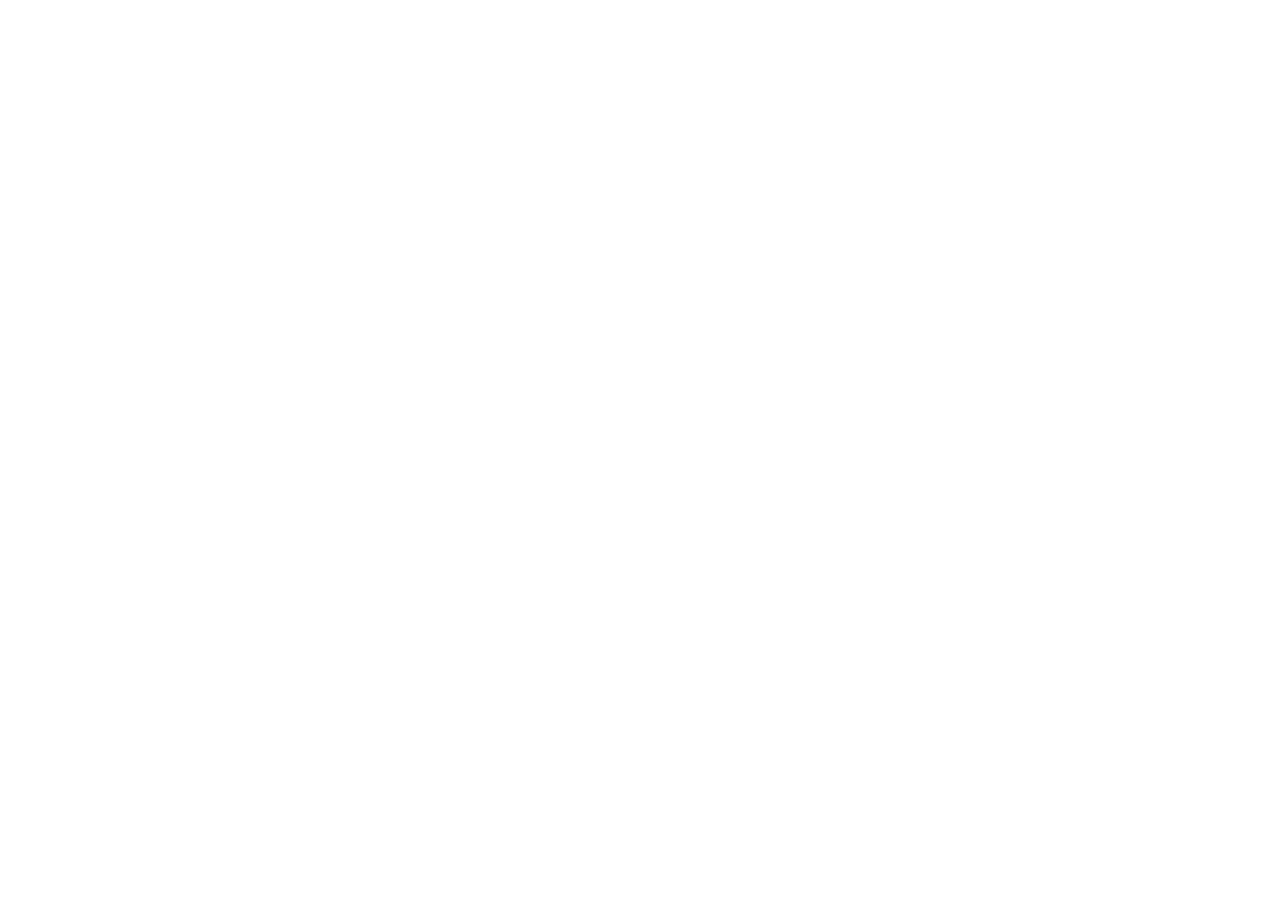
==== index.html @ 4655f9fd "Added all files" ====
<!DOCTYPE html>
<html lang="en">
<head>
    <meta charset="UTF-8">
    <meta http-equiv="X-UA-Compatible" content="IE=edge">
    <meta name="viewport" content="width=device-width, initial-scale=1.0">
    <link rel="stylesheet" href="style.css">
    <title>Form exercise</title>
</head>
<body>
    
</body>
<script src="app.js"></script>
</html>
---- style.css ----
/* No CSS *//*# sourceMappingURL=style.css.map */
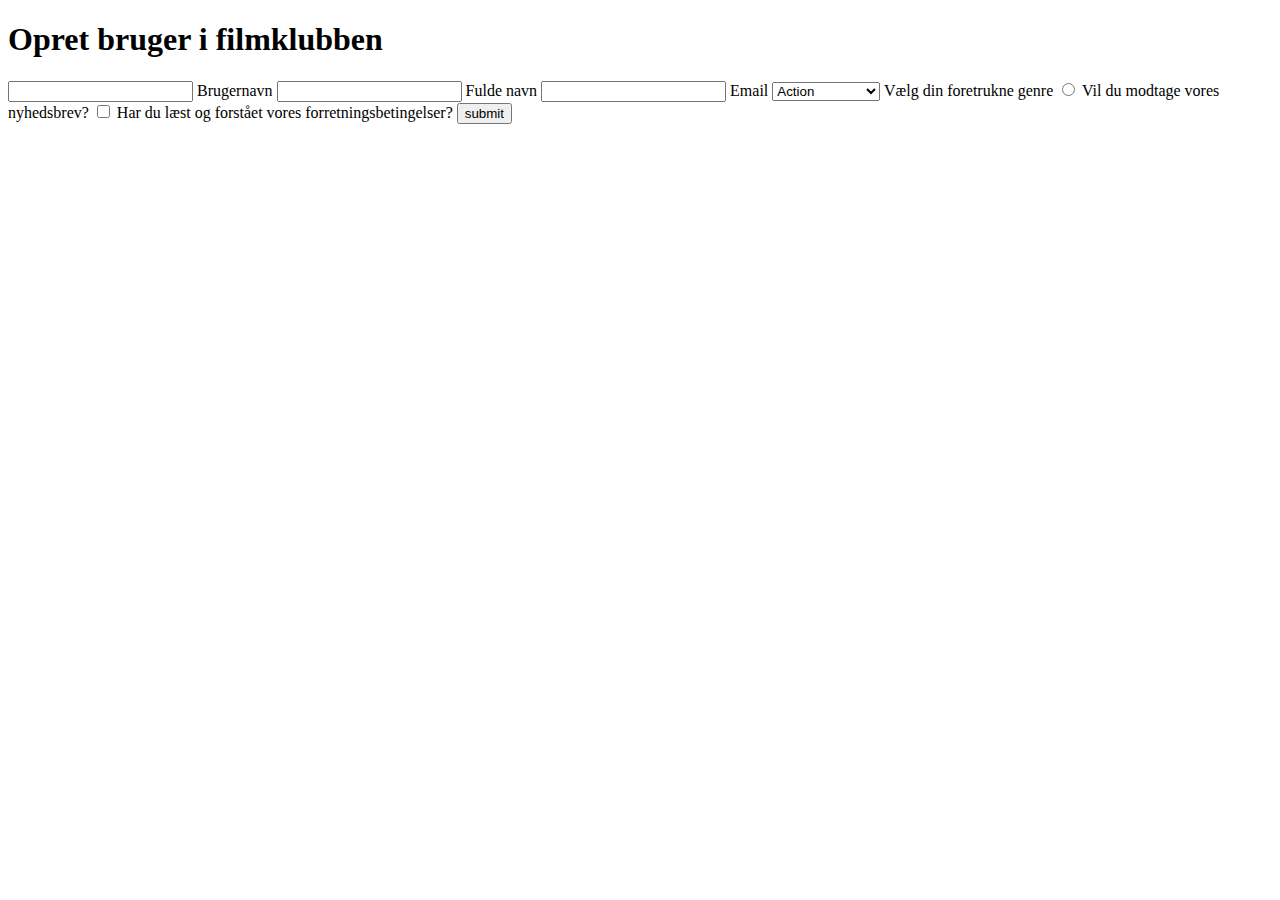
==== commit aea862a1: "Added all form HTML" ====
--- a/index.html
+++ b/index.html
@@ -8,7 +8,43 @@
     <title>Form exercise</title>
 </head>
 <body>
-    
+   <section class="form-container">
+       <h1 class="form__header">Opret bruger i filmklubben</h1>
+
+       <form class="form" action="modtager.html" method="get">
+            <input type="text" id="username" name="username" class="form__input-username">
+            <label for="username" class="form__label-username">Brugernavn</label>
+
+            <input type="text" id="name" name="name" class="form__input-name">
+            <label for="name" class="form__label-name">Fulde navn</label>
+
+            <input type="text" id="email" name="email" class="form__input-email">
+            <label for="email" class="form__label-email">Email</label>
+
+            <select id="film-genrer" name="film-genrer" class="from__select">
+                <option value="Action" class="form__select-option">Action</option>
+                <option value="Gyser" class="form__select-option">Gyser</option>
+                <option value="Science fiction" class="form__select-option">Science fiction</option>
+                <option value="Drama" class="form__select-option">Drama</option>
+                <option value="Dokumentar" class="form__select-option">Dokumentar</option>
+                <option value="Komedie" class="form__select-option">Komedie</option>
+                <option value="Krimi" class="form__select-option">Krimi</option>
+                <option value="Tegnefilm" class="form__select-option">Tegnefilm</option>
+                <option value="Krigsfilm" class="form__select-option">Krigsfilm</option>
+                <option value="Zombiefilm" class="form__select-option">Zombiefilm</option>
+            </select>
+            <label for="film-genrer" class="form__label-select">Vælg din foretrukne genre</label>
+
+            <input type="radio" class="form__input-radio-btn" id="nyhedsbrev" name="nyhedsbrev">
+            <label for="nyhedsbrev" class="form__label-radio-btn">Vil du modtage vores nyhedsbrev?</label>
+
+            <input type="checkbox" class="form__input-checkbox" id="betingelser" name="betingelser">
+            <label for="betingelser" class="form__label-checkbox">Har du læst og forstået vores forretningsbetingelser?</label> 
+            
+            <input type="submit" class="form__submit-btn" value="submit">
+       </form>
+       
+   </section> 
 </body>
 <script src="app.js"></script>
 </html>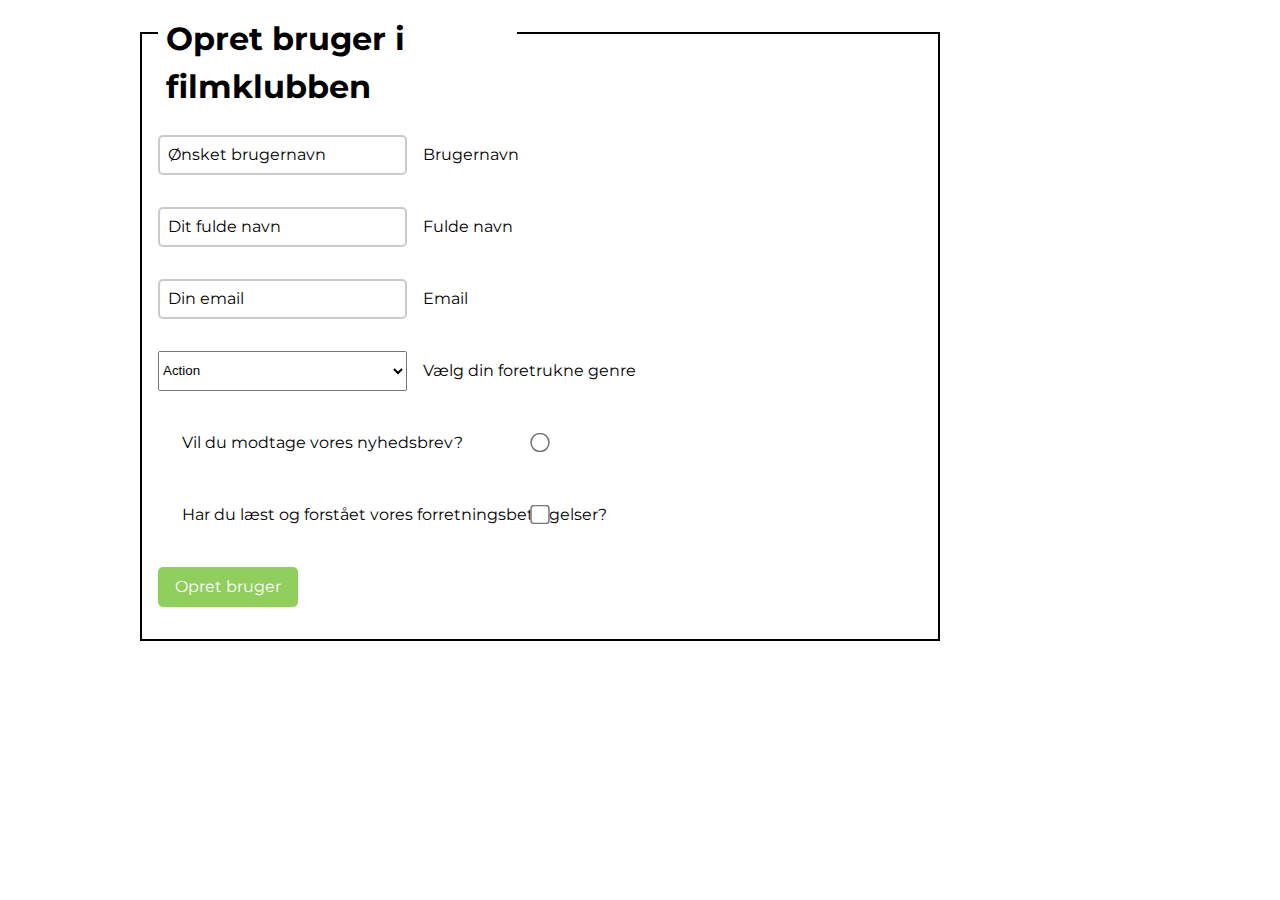
==== commit f43f2c11: "Added styling to form" ====
--- a/index.html
+++ b/index.html
@@ -1,5 +1,6 @@
 <!DOCTYPE html>
 <html lang="en">
+
 <head>
     <meta charset="UTF-8">
     <meta http-equiv="X-UA-Compatible" content="IE=edge">
@@ -7,44 +8,49 @@
     <link rel="stylesheet" href="style.css">
     <title>Form exercise</title>
 </head>
+
 <body>
-   <section class="form-container">
-       <h1 class="form__header">Opret bruger i filmklubben</h1>
+    <div class="wrapper">
+        <section class="form-container">
+            <h1 class="form__header">Opret bruger i filmklubben</h1>
 
-       <form class="form" action="modtager.html" method="get">
-            <input type="text" id="username" name="username" class="form__input-username">
-            <label for="username" class="form__label-username">Brugernavn</label>
+            <form class="form" action="modtager.html" method="get">
+                <input type="text" id="username" name="username" class="form__input" placeholder="Ønsket brugernavn">
+                <label for="username" class="form__label">Brugernavn</label>
 
-            <input type="text" id="name" name="name" class="form__input-name">
-            <label for="name" class="form__label-name">Fulde navn</label>
+                <input type="text" id="name" name="name" class="form__input" placeholder="Dit fulde navn">
+                <label for="name" class="form__label">Fulde navn</label>
 
-            <input type="text" id="email" name="email" class="form__input-email">
-            <label for="email" class="form__label-email">Email</label>
+                <input type="text" id="email" name="email" class="form__input" placeholder="Din email">
+                <label for="email" class="form__label">Email</label>
 
-            <select id="film-genrer" name="film-genrer" class="from__select">
-                <option value="Action" class="form__select-option">Action</option>
-                <option value="Gyser" class="form__select-option">Gyser</option>
-                <option value="Science fiction" class="form__select-option">Science fiction</option>
-                <option value="Drama" class="form__select-option">Drama</option>
-                <option value="Dokumentar" class="form__select-option">Dokumentar</option>
-                <option value="Komedie" class="form__select-option">Komedie</option>
-                <option value="Krimi" class="form__select-option">Krimi</option>
-                <option value="Tegnefilm" class="form__select-option">Tegnefilm</option>
-                <option value="Krigsfilm" class="form__select-option">Krigsfilm</option>
-                <option value="Zombiefilm" class="form__select-option">Zombiefilm</option>
-            </select>
-            <label for="film-genrer" class="form__label-select">Vælg din foretrukne genre</label>
+                <select id="film-genrer" name="film-genrer" placeholder="Filmgenrer" class="from__select">
+                    <option value="Action" class="form__select-option">Action</option>
+                    <option value="Gyser" class="form__select-option">Gyser</option>
+                    <option value="Science fiction" class="form__select-option">Science fiction</option>
+                    <option value="Drama" class="form__select-option">Drama</option>
+                    <option value="Dokumentar" class="form__select-option">Dokumentar</option>
+                    <option value="Komedie" class="form__select-option">Komedie</option>
+                    <option value="Krimi" class="form__select-option">Krimi</option>
+                    <option value="Tegnefilm" class="form__select-option">Tegnefilm</option>
+                    <option value="Krigsfilm" class="form__select-option">Krigsfilm</option>
+                    <option value="Zombiefilm" class="form__select-option">Zombiefilm</option>
+                </select>
+                <label for="film-genrer" class="form__label">Vælg din foretrukne genre</label>
 
-            <input type="radio" class="form__input-radio-btn" id="nyhedsbrev" name="nyhedsbrev">
-            <label for="nyhedsbrev" class="form__label-radio-btn">Vil du modtage vores nyhedsbrev?</label>
+                <input type="radio" class="form__input-radio-btn" id="nyhedsbrev" name="nyhedsbrev">
+                <label for="nyhedsbrev" class="form__label-radio-btn">Vil du modtage vores nyhedsbrev?</label>
 
-            <input type="checkbox" class="form__input-checkbox" id="betingelser" name="betingelser">
-            <label for="betingelser" class="form__label-checkbox">Har du læst og forstået vores forretningsbetingelser?</label> 
-            
-            <input type="submit" class="form__submit-btn" value="submit">
-       </form>
-       
-   </section> 
+                <input type="checkbox" class="form__input-checkbox" id="betingelser" name="betingelser">
+                <label for="betingelser" class="form__label-checkbox">Har du læst og forstået vores
+                    forretningsbetingelser?</label>
+
+                <input type="submit" class="form__submit-btn" value="Opret bruger">
+            </form>
+
+        </section>
+    </div><!-- WRAPPER END  -->
 </body>
 <script src="app.js"></script>
+
 </html>--- a/style.css
+++ b/style.css
@@ -1 +1,144 @@
-/* No CSS *//*# sourceMappingURL=style.css.map */+@import url("https://fonts.googleapis.com/css2?family=Montserrat:ital,wght@0,300;0,400;0,700;1,400&display=swap");
+* {
+  margin: 0;
+  padding: 0;
+  -webkit-box-sizing: border-box;
+          box-sizing: border-box;
+  line-height: 1.5;
+}
+
+html, .form__input, .form__submit-btn, .form__select {
+  font-size: 1em;
+  font-family: 'Montserrat', sans-serif;
+}
+
+img {
+  width: 100%;
+  height: auto;
+  display: block;
+}
+
+a {
+  text-decoration: none;
+  color: black;
+}
+
+ul {
+  list-style: none;
+}
+
+.wrapper {
+  max-width: 1000px;
+  margin: 2rem auto;
+}
+
+.form-container {
+  border: solid 2px black;
+  max-width: 800px;
+  padding: 2rem 1rem;
+}
+
+.form {
+  display: -ms-grid;
+  display: grid;
+  -ms-grid-columns: 1fr 2fr;
+      grid-template-columns: 1fr 2fr;
+  -ms-grid-rows: (2.5rem)[7];
+      grid-template-rows: repeat(7, 2.5rem);
+  -webkit-column-gap: 1rem;
+          column-gap: 1rem;
+  row-gap: 2rem;
+      grid-template-areas: ". ."+ ". ."+ ". ."+ ". ."+ "nyhedsbrev nyhedsbrev"+ "betingelser betingelser";
+}
+
+.form__header {
+  padding: 1.5rem .5rem;
+  background-color: white;
+  margin-top: -4.7rem;
+  max-width: 47%;
+}
+
+.form__label {
+  -ms-flex-item-align: center;
+      -ms-grid-row-align: center;
+      align-self: center;
+}
+
+.form__input, .form__select-option {
+  padding-left: .5rem;
+  border: solid 2px #cacaca;
+  border-radius: 5px;
+}
+
+.form__input-radio-btn, .form__label-radio-btn {
+  -ms-grid-row: 5;
+  -ms-grid-column: 1;
+  -ms-grid-column-span: 2;
+  grid-area: nyhedsbrev;
+  -ms-flex-item-align: center;
+      -ms-grid-row-align: center;
+      align-self: center;
+}
+
+.form__input-checkbox, .form__label-checkbox {
+  -ms-grid-row: 6;
+  -ms-grid-column: 1;
+  -ms-grid-column-span: 2;
+  grid-area: betingelser;
+  -ms-flex-item-align: center;
+      -ms-grid-row-align: center;
+      align-self: center;
+}
+
+.form__label-radio-btn, .form__label-checkbox {
+  margin-left: 1.5rem;
+}
+
+.form__input-radio-btn, .form__input-checkbox {
+  border: solid 2px #cacaca;
+  -webkit-transform: scale(1.5);
+          transform: scale(1.5);
+}
+
+.form__submit-btn {
+  max-width: 140px;
+  border: none;
+  border-radius: 5px;
+  color: white;
+  background-color: #90ce5d;
+  cursor: pointer;
+  -webkit-transition: 100ms;
+  transition: 100ms;
+}
+
+.form__submit-btn:hover {
+  background-color: #76be3a;
+  -webkit-transition: 100ms;
+  transition: 100ms;
+}
+
+::-webkit-input-placeholder {
+  color: black;
+}
+
+:-ms-input-placeholder {
+  color: black;
+}
+
+::-ms-input-placeholder {
+  color: black;
+}
+
+::placeholder {
+  color: black;
+}
+
+input:focus {
+  outline-color: #90ce5d;
+}
+/*# sourceMappingURL=style.css.map */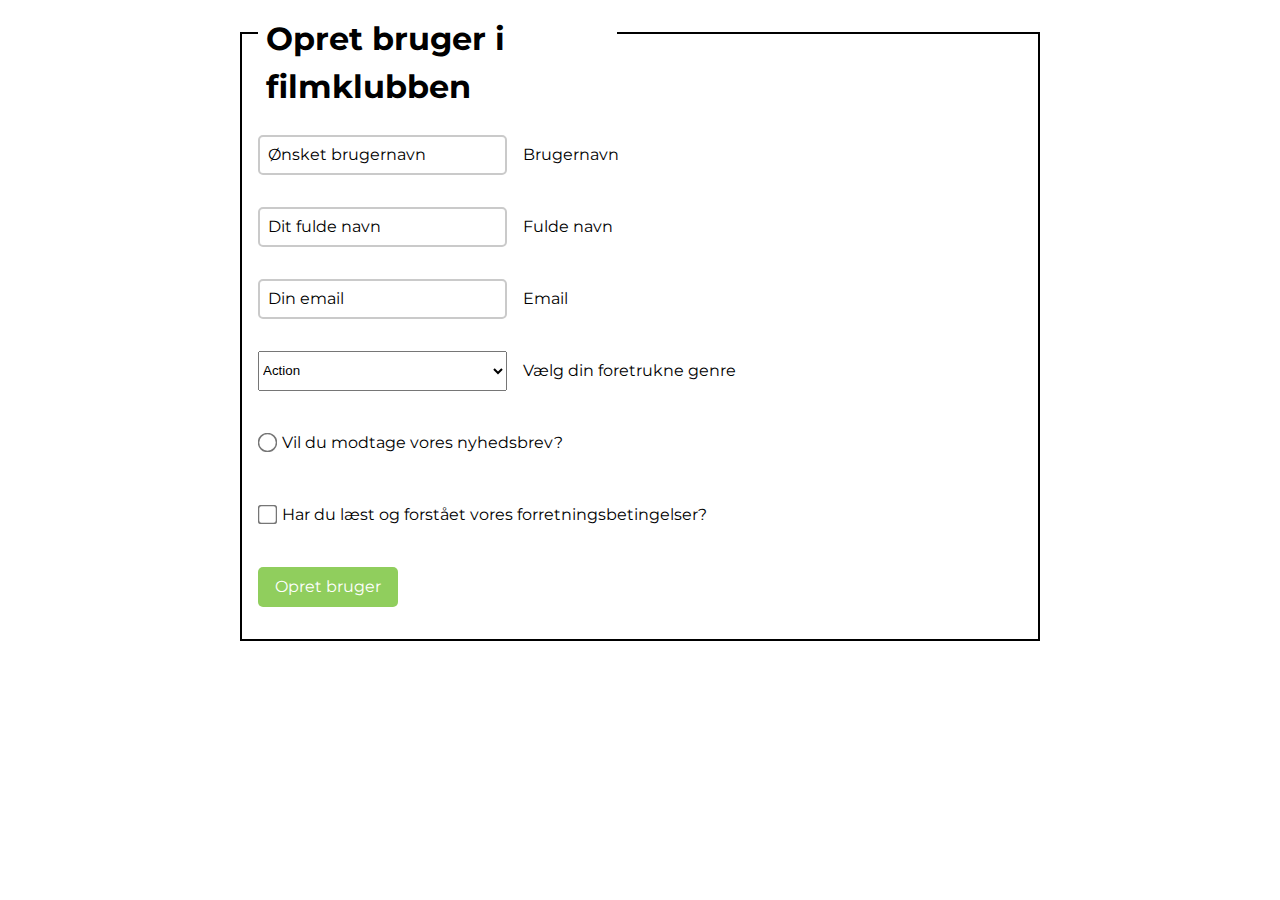
==== commit fe7ab7bc: "Added id til form og required til checkbox" ====
--- a/index.html
+++ b/index.html
@@ -14,7 +14,7 @@
         <section class="form-container">
             <h1 class="form__header">Opret bruger i filmklubben</h1>
 
-            <form class="form" action="modtager.html" method="get">
+            <form class="form" id="form" action="modtager.html" method="get">
                 <input type="text" id="username" name="username" class="form__input" placeholder="Ønsket brugernavn">
                 <label for="username" class="form__label">Brugernavn</label>
 
@@ -41,16 +41,15 @@
                 <input type="radio" class="form__input-radio-btn" id="nyhedsbrev" name="nyhedsbrev">
                 <label for="nyhedsbrev" class="form__label-radio-btn">Vil du modtage vores nyhedsbrev?</label>
 
-                <input type="checkbox" class="form__input-checkbox" id="betingelser" name="betingelser">
+                <input type="checkbox" class="form__input-checkbox" id="betingelser" name="betingelser" required>
                 <label for="betingelser" class="form__label-checkbox">Har du læst og forstået vores
                     forretningsbetingelser?</label>
 
-                <input type="submit" class="form__submit-btn" value="Opret bruger">
+                <input type="submit" id="submit-btn" class="form__submit-btn" value="Opret bruger">
             </form>
 
         </section>
     </div><!-- WRAPPER END  -->
 </body>
 <script src="app.js"></script>
-
 </html>--- a/style.css
+++ b/style.css
@@ -36,6 +36,7 @@
   border: solid 2px black;
   max-width: 800px;
   padding: 2rem 1rem;
+  margin: auto;
 }
 
 .form {
@@ -69,7 +70,7 @@
       align-self: center;
 }
 
-.form__input, .form__select-option {
+.form__input, .form__select {
   padding-left: .5rem;
   border: solid 2px #cacaca;
   border-radius: 5px;
@@ -103,6 +104,8 @@
   border: solid 2px #cacaca;
   -webkit-transform: scale(1.5);
           transform: scale(1.5);
+  justify-self: flex-start;
+  margin-left: .2rem;
 }
 
 .form__submit-btn {
@@ -122,6 +125,11 @@
   transition: 100ms;
 }
 
+.form__input_error {
+  border: solid 2px #ce3535;
+  color: #ce3535;
+}
+
 ::-webkit-input-placeholder {
   color: black;
 }
@@ -139,6 +147,6 @@
 }
 
 input:focus {
-  outline-color: #90ce5d;
+  outline: none;
 }
 /*# sourceMappingURL=style.css.map */